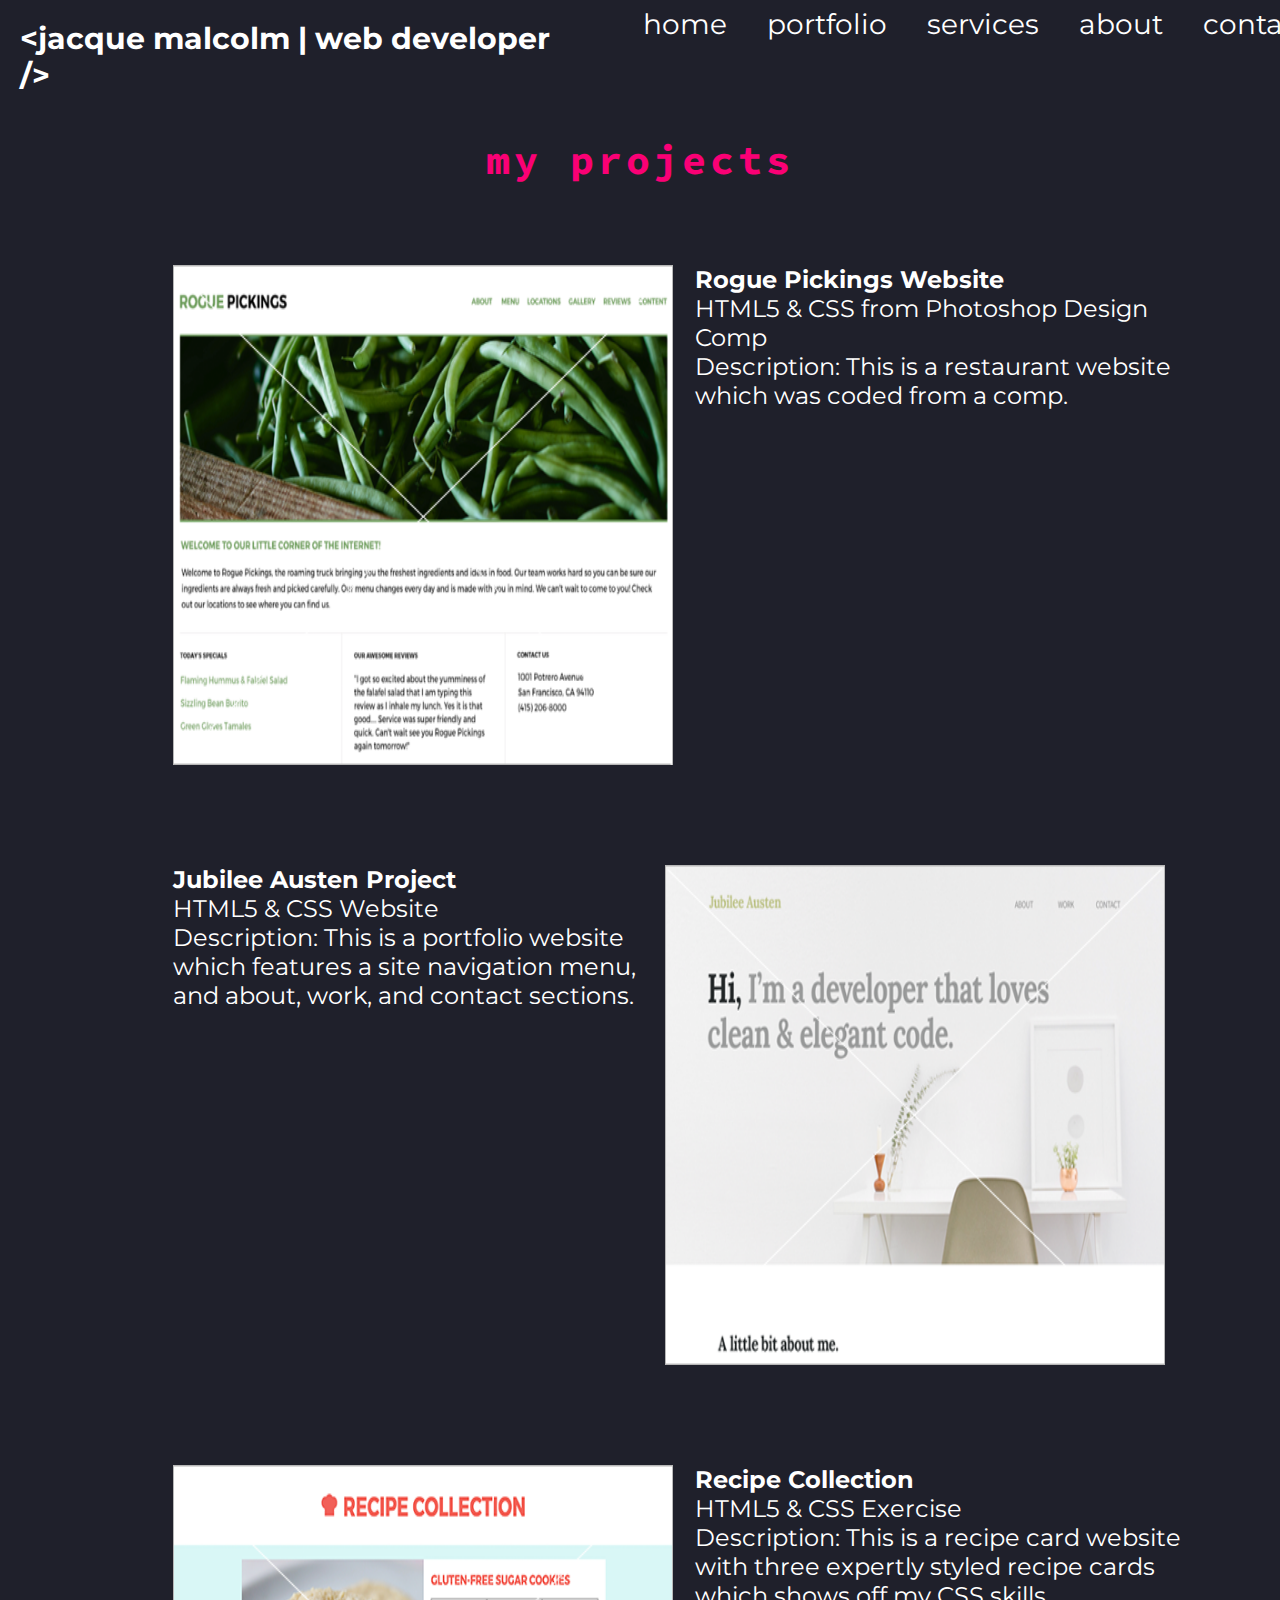
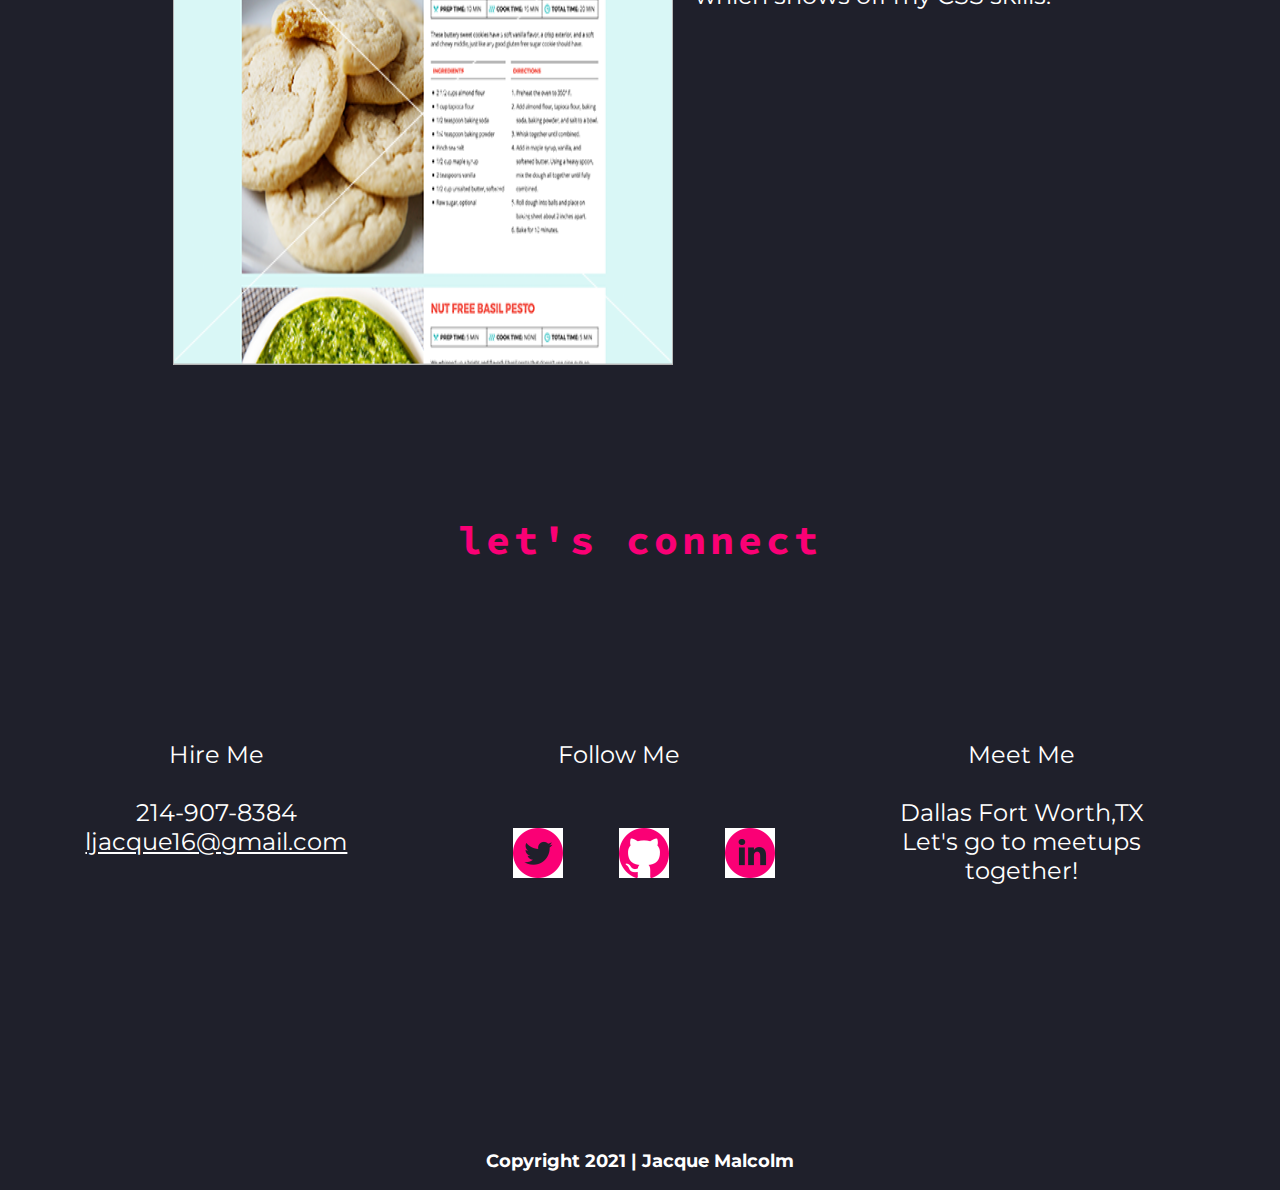
==== portfolio.html @ 50fd9f74 "Updated portfolio page" ====
<!DOCTYPE html>
<html lang="en">

<head>
    <meta charset="UTF-8">
    <title>Jacque's | Portfolio</title>
    <link rel="stylesheet" href="css/normalize.css">
    <link rel="stylesheet" href="css/main.css">
    <link href="https://fonts.googleapis.com/css2?family=Montserrat&family=Source+Code+Pro:wght@600&display=swap" rel="stylesheet">
</head>

<body>
    <header>
        <div class="wrapper">
        <div>
            <a href="../index.html"> 
            <h1>&#60;jacque malcolm | web developer &#47;&#62;</h1>
            </a>
        </div>
        <div>
            <nav>
                <ul>
                    <li><a href="index.html">home</a></li>
                    <li><a href="#portfolio">portfolio</a></li>
                    <li><a href="services.html#services">services</a></li>
                    <li><a href="index.html#about">about</a></li>
                    <li><a href="index.html#contact">contact</a></li>
                </ul>
            </nav>
        </div>
        </div>
    </header>
    <section id="projects">
        <div>
            <h3>my projects</h3>
        </div>
        <div class="portfolio">
        <div class="half-width">
            <img src="img/rogue-pickings.png" alt="Rogue Pickings" />
        </div>
        <div class="half-width">
            <p class="para1"><strong>Rogue Pickings Website</strong><br> HTML5 &amp; CSS from Photoshop Design Comp <br> Description: This is a restaurant website which was coded from a comp. </p>
        </div>
        <div class="half-width align">
            <p class="para2"><strong>Jubilee Austen Project</strong><br>HTML5 &amp; CSS Website <br> Description: This is a portfolio website which features a site navigation menu, and about, work, and contact sections. </p>
        </div>
        <div class="half-width">
            <img src="img/jubilee.png" alt="Jubilee Austen" />
        </div>
        <div class="half-width">
            <img src="img/recipe.png" alt="Recipes" />
        </div>
        <div class="half-width">
            <p class="para3"><strong>Recipe Collection</strong><br>HTML5 &amp; CSS Exercise <br> Description: This is a recipe card website with three expertly styled recipe cards which shows
                off my CSS skills.</p>
        </div>
        </div>
    </section>
    <footer id="contact">
        <div>
            <h3>let's connect</h3>
            <div class="third-width">
                    <p>Hire Me<br><br>
                    214-907-8384<br>
                    <a href="mailto:ljacque16@gmail.com"> ljacque16@gmail.com</a></p>
                </div>
                <div class="third-width">
                    <p>Follow Me<br><br></p>
                    <ul>
                        <li><a href="https://twitter.com/explore" target="_blank">
                        <img src="img/Twitter.png" alt="Twitter" /></a></li>
                        <li><a href="https://github.com/JacqueM-tech" target="_blank">
                        <img src="img/GitHub.png" alt="Github" /></a></li>
                        <li><a href="https://www.linkedin.com/in/ljacque1/" target="_blank">
                        <img src="img/Linkedin.png" alt="Linkedin" /></a></li>
                    </ul>
                </div>
                <div class="third-width">
                    <p>Meet Me<br><br>
                    Dallas Fort Worth,TX <br>
                    Let's go to meetups together!</p>
                </div>
            </div>
            <div>
                <h6>Copyright 2021 | Jacque Malcolm</h6>
            </div>
        </footer>
        
</body> 
</html>
---- css/main.css ----
/* ----STYLESHEET FOR Jacque's Portfolio ----*/

/* ---- BASE STYLES ---- */
body {
   background-color: #1f202b;
   color: #ffffff;
   font-family: 'Montserrat', sans-serif;
   font-size: 24px;
  }

* {
   box-sizing: border-box;
   margin: 0;
   padding: 0;
}
*  
 /* ---- GRID STYLES ---- */
.half-width {
   float: left;
   height: 300px;
   margin: 40px 60px 80px 40px;
   padding: 30px;
   width: 40%;
 }
.third-width {
   float: left;
   height: 400px;
   margin: 85px 20px 10px 50px;
   padding: 10px;
   text-align: center;
   width: 26%;
}

/*===== HEADER =====*/
header .wrapper {
   display: flex;
   flex-flow: row nowrap;
   justify-content: space-between;
   height: 75px;
   width: 100%;
  }
 header h1 {
   float: left;
   font-size: 30px;
   color: #ffffff;
   padding: 10px;
   margin: 10px;
   width: 570px;
  }
nav {
   float: right;
   padding: 5px;
   margin: 2px;
   width: 750px;
  }
 nav ul {  
   list-style: none;
   margin: 0;
   padding: 0;
   text-align: right;
  }
 nav ul li{
   display: inline;
   padding: 2px;
   }
 nav ul li a {
   color: #ffffff ;
   font-size: 28px;
   margin-right: 25px;
   padding-left: 5px;
   text-decoration: none;
  }
 
 /*===== MAIN =====*/
 .hero-image {
   height: 850px;
   background: url('../img/hero-image.png');
   background-size: cover;
   background-position: right;
   padding-right: 200px;
  }
 main h2 {
   clear: both;
   color: #ffffff;
   float: left;
   font-family: 'Source Code Pro', monospace;
   font-size: 70px;
   margin: 280px 10px 75px 20px;
   padding: 20px;
   text-align: left;
  }
 main h2 span {
   color: #fa0075;
  }
  h3 {
   color: #fa0075;
   clear: both;
   font-size: 40px;
   font-family: 'Source Code Pro', monospace;
   letter-spacing: 0.1em;
   height: 50px;
   margin: 30px auto;
   padding: 20px 0;
   text-align: center; 
   width: 100%;
 }
h4 {  
   clear: both;
   display: inline-block;
   font-weight: 700;
 }
h5 {
   font-weight: 500;
}

h6 {
   clear: both;
   font-size: 18px;
   height: 50px;
   padding: 10px;
   text-align: center;
   width: 100%;
   }
 
 /*===== PORTFOLIO PAGE=====*/
 #projects .half-width {
   height: 500px;
   margin: 0;
   padding: 0;
}
#projects img {
  border: 1px;
  border-color: #b7b7b7;
  float: left;
  height: 500px;
  width: 500px;
}
#projects p {
   height: 500px;
   width: 500px;
}
#projects .portfolio {
   display: flex;
   flex-flow: row wrap;
   justify-content: center;
   align-items: center;
 }
.portfolio {
   display: flex;
   justify-content: space-between;
   align-items: center;
   margin-left: 50px;
}
.half-width .para1, .para3 {
   margin-left: 30px;
}
#projects .portfolio .half-width {
   margin-bottom: 100px;
}
#projects h3 {
   margin-top: 40px;
   margin-bottom: 100px;
}
.para2 {
   text-align: left;
}
#projects .align {
  text-align: right;
}

/*===== SERVICES PAGE=====*/
#services .container {
   display: flex;
   flex-flow: row wrap;
   justify-content: center;
   align-items: center;
}
#services h3 {
   margin-top: 100px;
   font-size: 50px;
}
.services {
   display: flex;
   justify-content: center;
   margin-top: 150px;
   margin-bottom: 120px;
   width: 100%;
}
.services .items {
   display: flex;
   flex-flow: column wrap;
   justify-content: space-between;
   margin-left: 40px;
}
.services .items h4 {
   font-size: 30px;
   margin-bottom: 20px;
}
.services .items img {
   height: 300px;
   width: 250px;
}

/*===== ABOUT =====*/
#about .full-width {
   text-align: center;
   height: 100px;
   margin-left: 100px;
   padding-top: 10px;
}
#about {
   background-image: url('../img/about-me.png');
   background-size: cover;
   background-position: right;
   box-sizing: content-box;
   clear: both;
   height: 875px;
   
}
#about h3 {
   margin-top: 20px;
   margin-bottom: 100px;
}
#about p {
   color: #1f202b;
   font-size: 28px;
   float: left;
   height: 100px;
   text-align: left;
   margin: 0 10px 10px 300px;
   padding: 10px;
   width: 630px;
}
#about img {
   float: right;
   border: 10px outset silver;
   height: 225px;
   margin: 0 120px 0 0;
   padding: 10px;
   width: 225px;
}

/*===== FOOTER/CONTACT =====*/
#contact .full-width {
   clear: both;
   text-align: center;
   height: 200px;
   margin: 100px 0 0 300px;
   margin-top: 200px;
   padding: 10px;
}
#contact h3 {
   margin-bottom: 100px;
}
#contact ul {
   list-style: none;
}
#contact ul li {
   display: inline-block;
}
#contact ul img {
   padding: 30px 0 0 50px ;
}
#contact a {
   color: #ffffff;
}
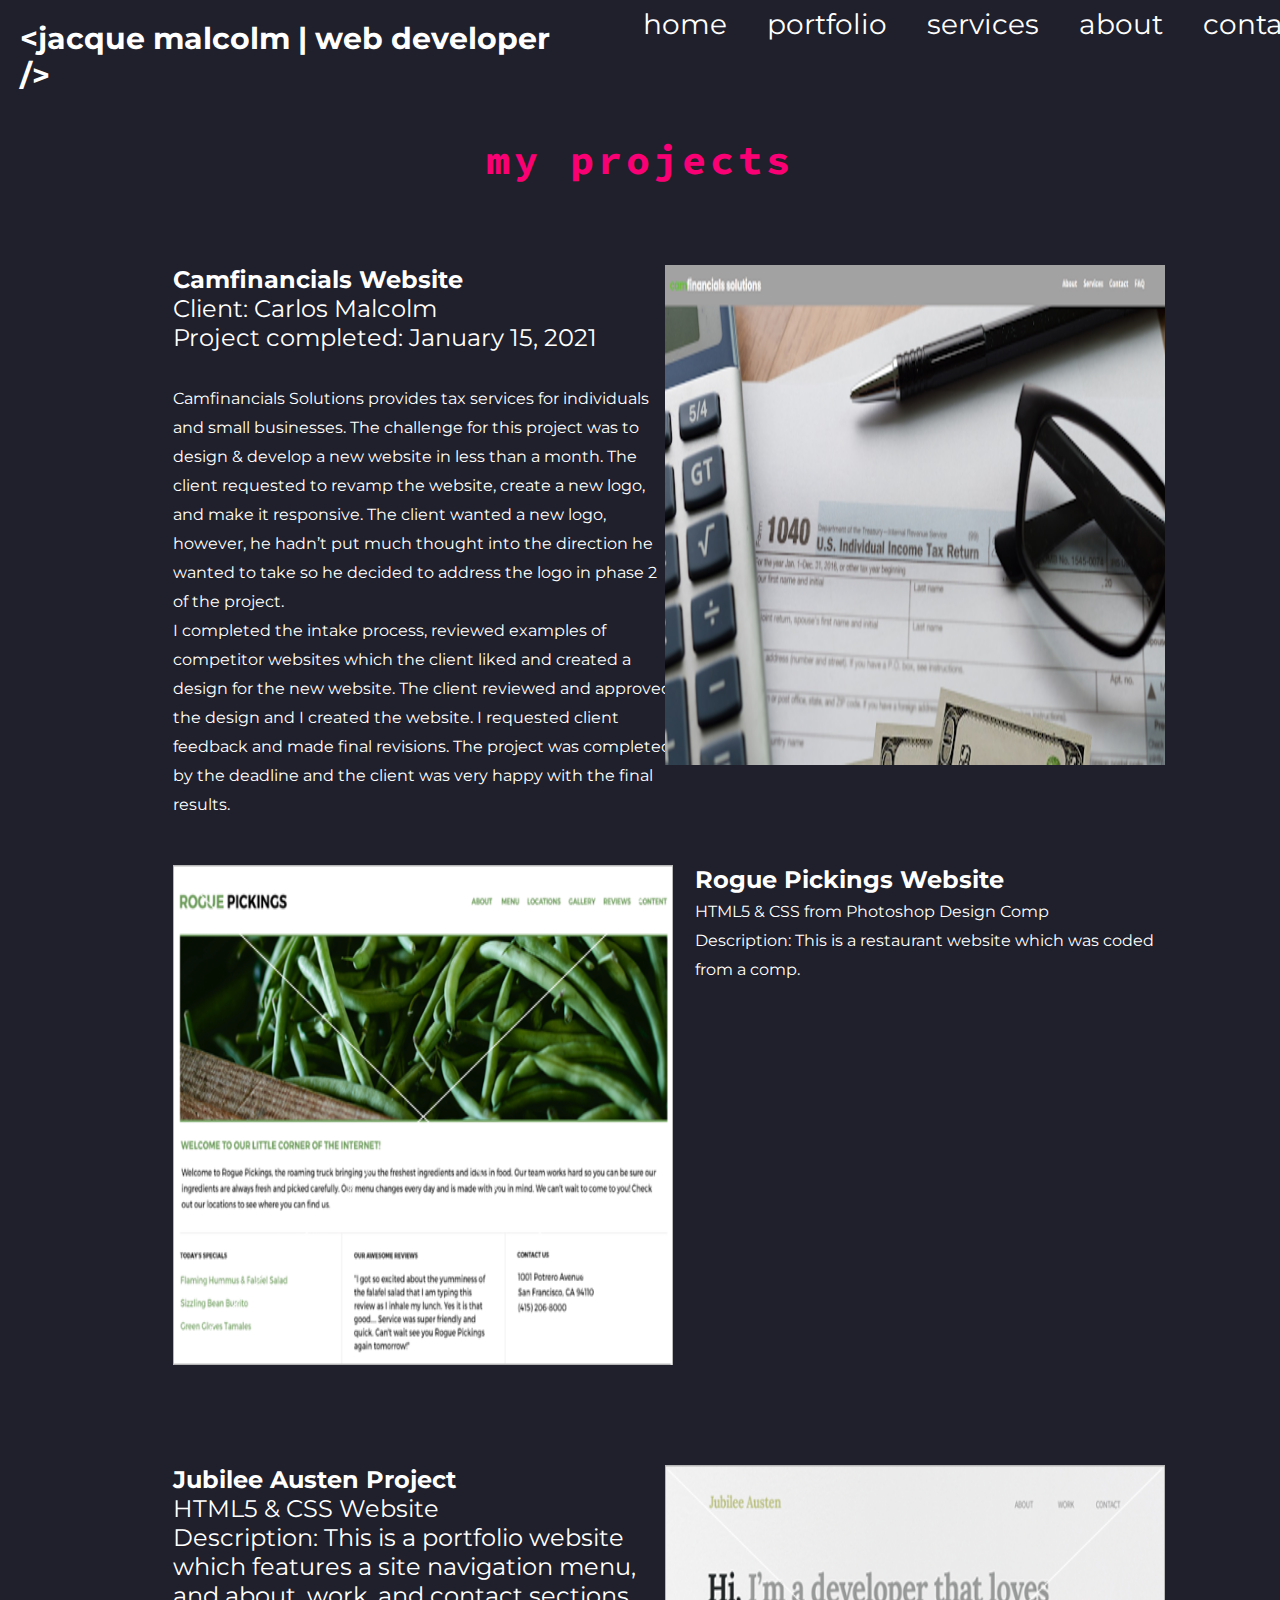
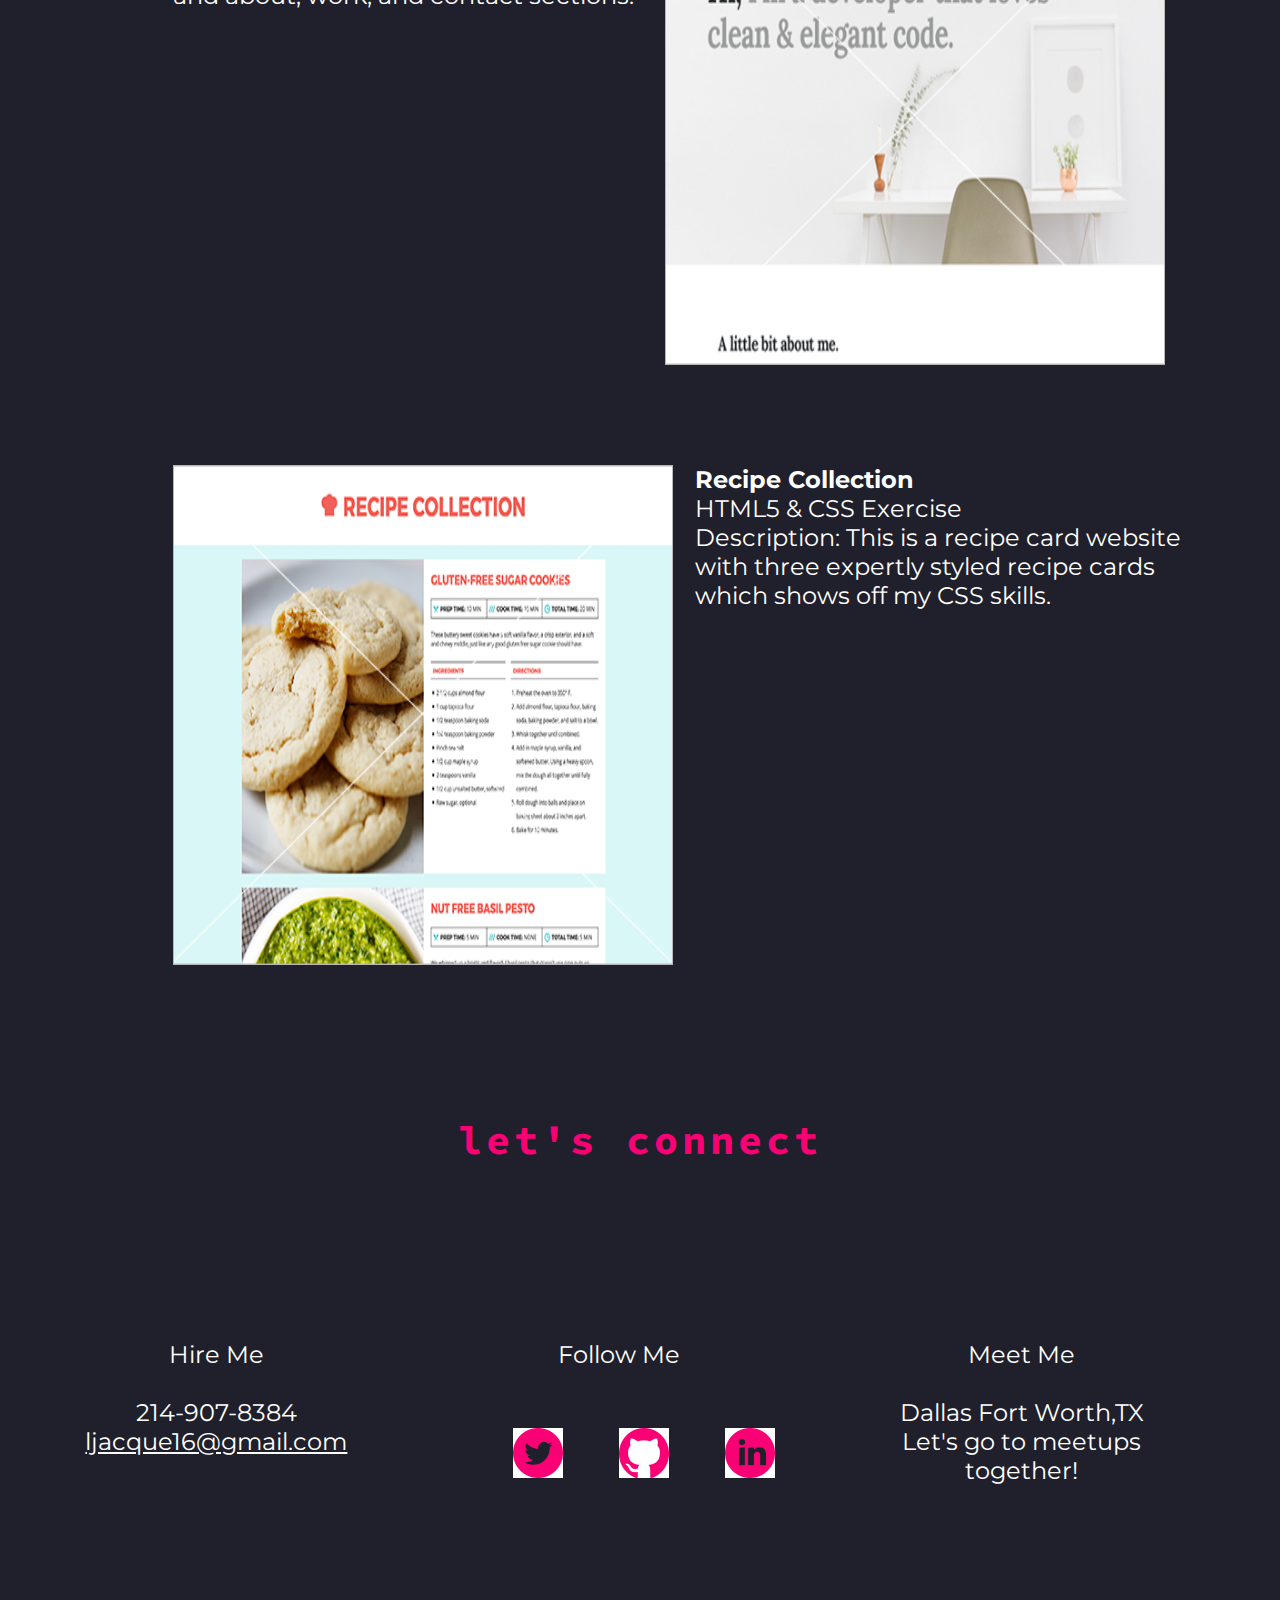
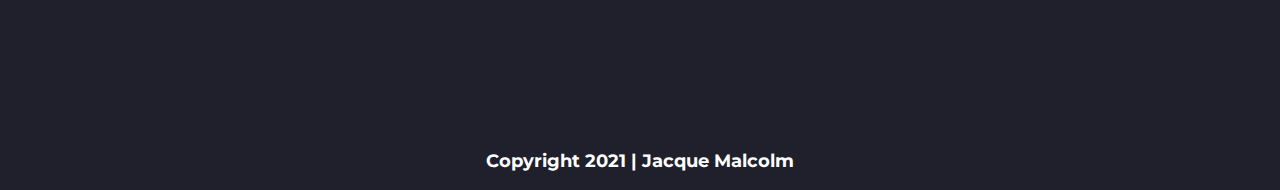
==== commit aa712a4f: "updated portfolio page" ====
--- a/portfolio.html
+++ b/portfolio.html
@@ -35,20 +35,31 @@
             <h3>my projects</h3>
         </div>
         <div class="portfolio">
-        <div class="half-width">
-            <img src="img/rogue-pickings.png" alt="Rogue Pickings" />
+        <div class="half-width align">
+            <p class="para4"><strong>Camfinancials Website</strong>
+           <br>Client: Carlos Malcolm
+           <br>Project completed: January 15, 2021
+            <br> <br> <span> Camfinancials Solutions provides tax services for individuals and small businesses. The challenge for this project was to design & develop a new website in less than a month. The client requested to revamp the website, create a new logo, and make it responsive. The client wanted a new logo, however, he hadn’t put much thought into the direction he wanted to take so he decided to address the logo in phase 2 of the project.
+           <br> I completed the intake process, reviewed examples of competitor websites which the client liked and created a design for the new website. The client reviewed and approved the design and I created the website. I requested client feedback and made final revisions. The project was completed by the deadline and the client was very happy with the  final results. </span>
+            </p>
         </div>
         <div class="half-width">
-            <p class="para1"><strong>Rogue Pickings Website</strong><br> HTML5 &amp; CSS from Photoshop Design Comp <br> Description: This is a restaurant website which was coded from a comp. </p>
+            <img src="img/camfinancials.png" alt="Camfinancials Website" />
+        </div>        
+        <div class="half-width">
+            <img src="img/rogue-pickings.png" alt="Rogue Pickings website" />
+        </div>
+        <div class="half-width">
+            <p class="para1"><strong>Rogue Pickings Website</strong><br> <span> HTML5 &amp; CSS from Photoshop Design Comp <br> Description: This is a restaurant website which was coded from a comp.</span> </p>
         </div>
         <div class="half-width align">
             <p class="para2"><strong>Jubilee Austen Project</strong><br>HTML5 &amp; CSS Website <br> Description: This is a portfolio website which features a site navigation menu, and about, work, and contact sections. </p>
         </div>
         <div class="half-width">
-            <img src="img/jubilee.png" alt="Jubilee Austen" />
+            <img src="img/jubilee.png" alt="Jubilee Austen website" />
         </div>
         <div class="half-width">
-            <img src="img/recipe.png" alt="Recipes" />
+            <img src="img/recipe.png" alt="Recipes website" />
         </div>
         <div class="half-width">
             <p class="para3"><strong>Recipe Collection</strong><br>HTML5 &amp; CSS Exercise <br> Description: This is a recipe card website with three expertly styled recipe cards which shows
--- a/css/main.css
+++ b/css/main.css
@@ -154,6 +154,9 @@
 .half-width .para1, .para3 {
    margin-left: 30px;
 }
+.para1 span {
+   font-size: 16px;
+}
 #projects .portfolio .half-width {
    margin-bottom: 100px;
 }
@@ -166,6 +169,12 @@
 }
 #projects .align {
   text-align: right;
+}
+.para4 {
+   text-align: left;
+}
+.para4 span {
+   font-size: 16px;
 }
 
 /*===== SERVICES PAGE=====*/
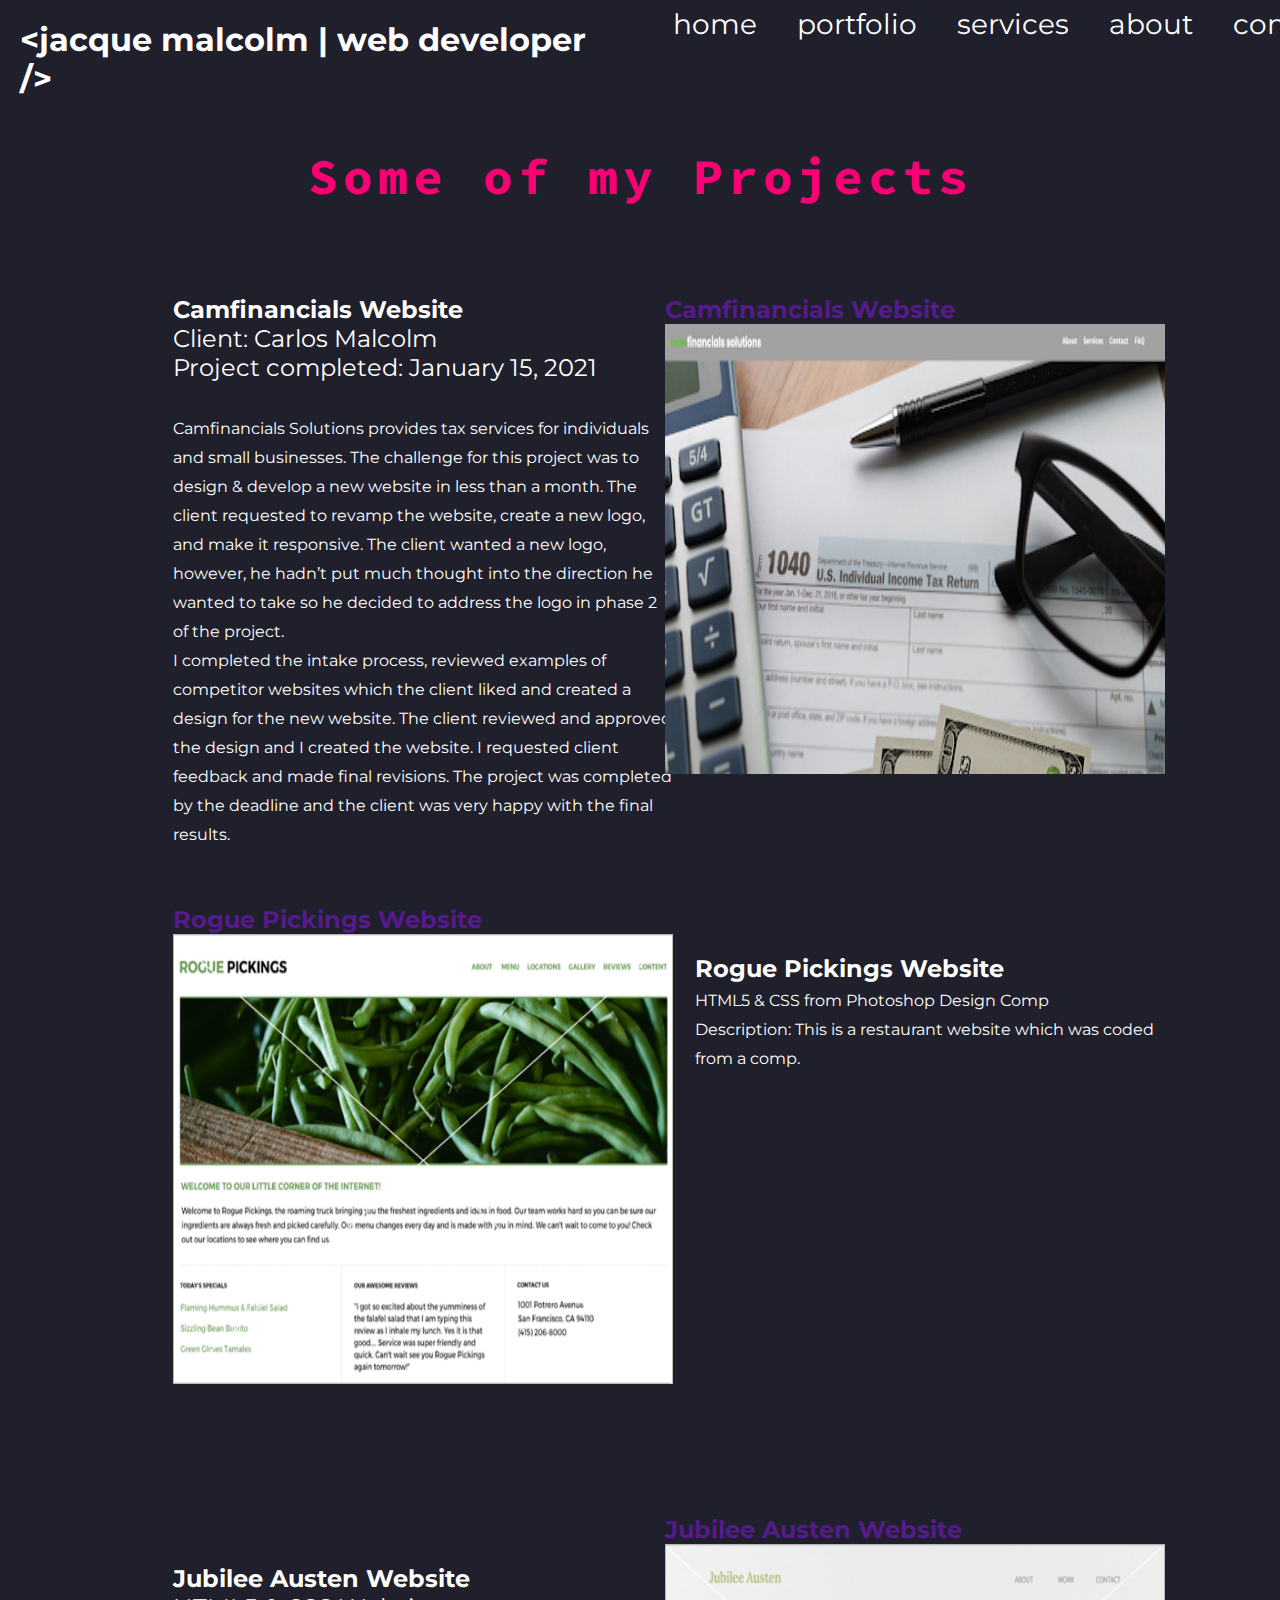
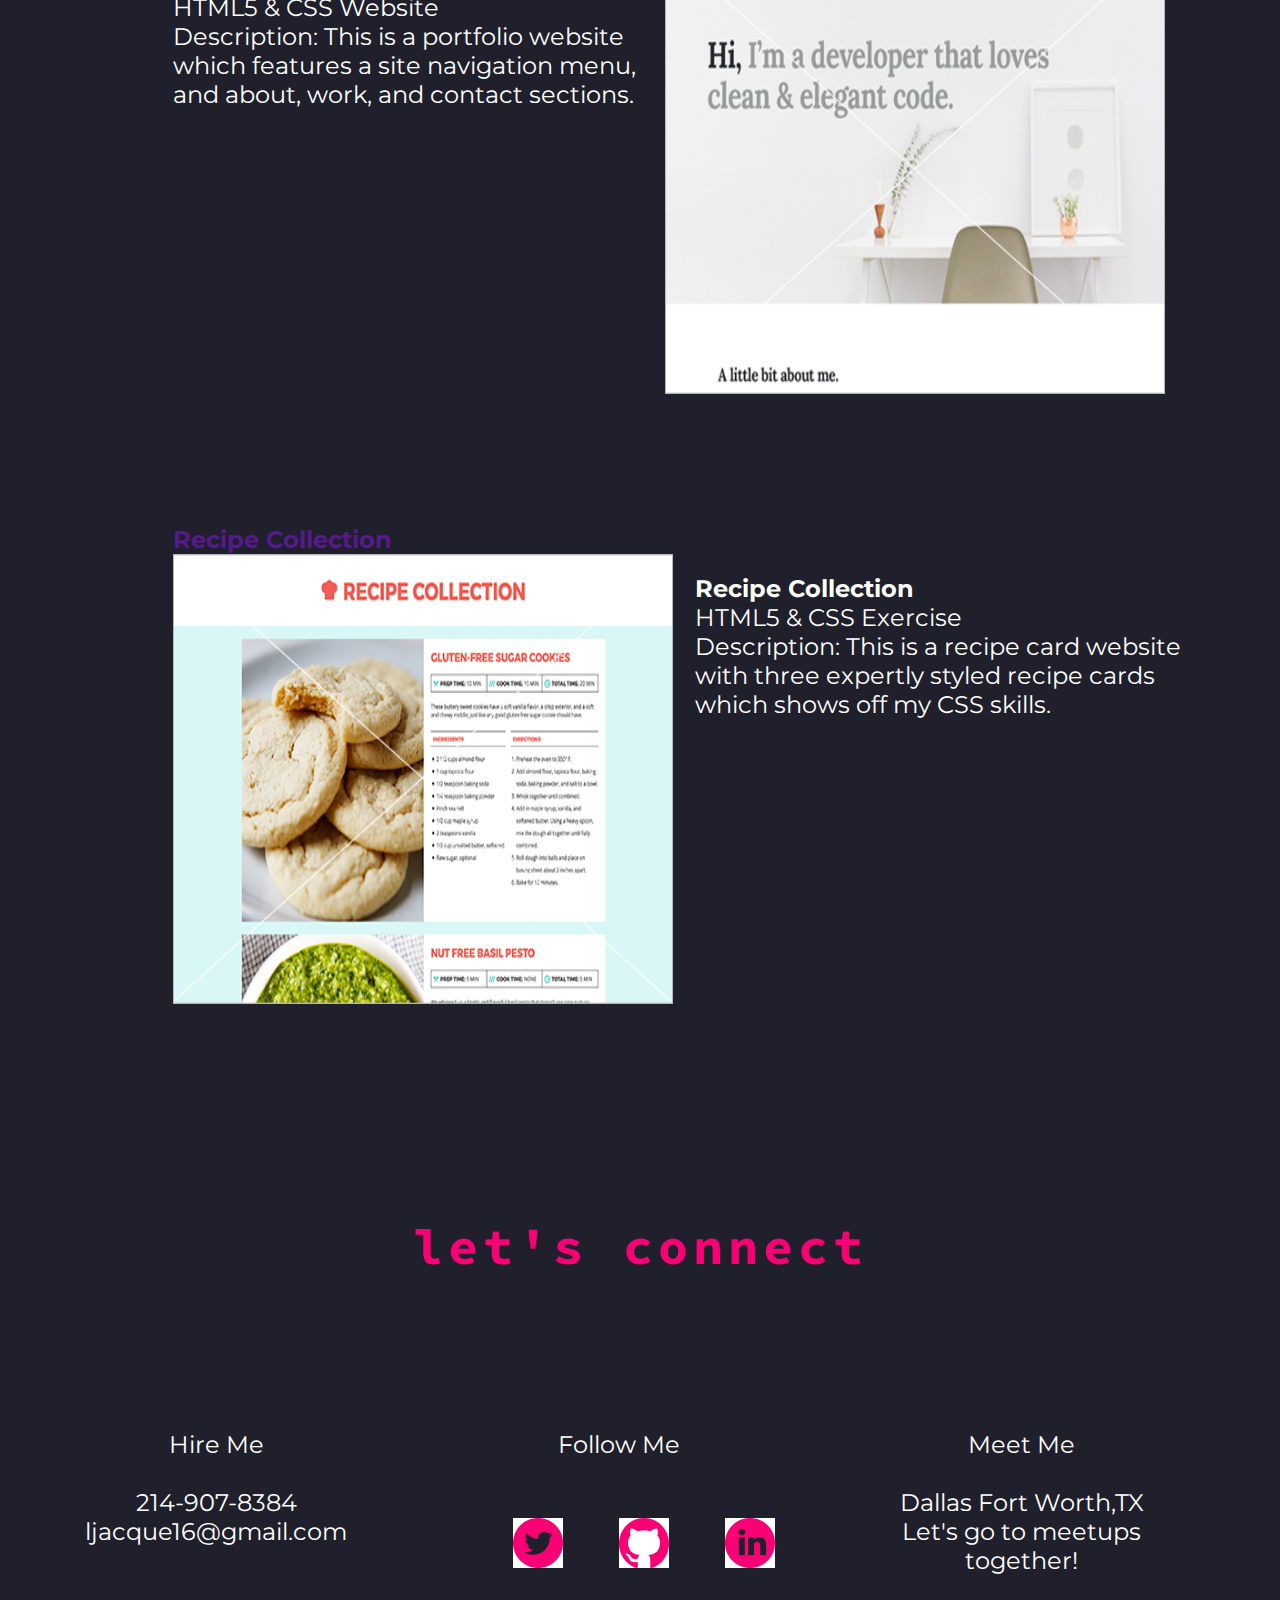
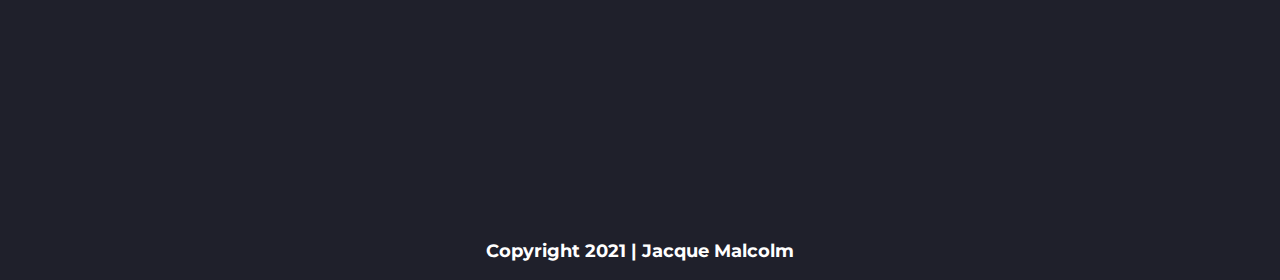
==== commit e9700b09: "Added mobile first style" ====
--- a/portfolio.html
+++ b/portfolio.html
@@ -32,34 +32,46 @@
     </header>
     <section id="projects">
         <div>
-            <h3>my projects</h3>
+            <h3>Some of my Projects</h3>
         </div>
-        <div class="portfolio">
+        <div class="portfolio grid">
         <div class="half-width align">
             <p class="para4"><strong>Camfinancials Website</strong>
-           <br>Client: Carlos Malcolm
+          <br> Client: Carlos Malcolm
            <br>Project completed: January 15, 2021
             <br> <br> <span> Camfinancials Solutions provides tax services for individuals and small businesses. The challenge for this project was to design & develop a new website in less than a month. The client requested to revamp the website, create a new logo, and make it responsive. The client wanted a new logo, however, he hadn’t put much thought into the direction he wanted to take so he decided to address the logo in phase 2 of the project.
            <br> I completed the intake process, reviewed examples of competitor websites which the client liked and created a design for the new website. The client reviewed and approved the design and I created the website. I requested client feedback and made final revisions. The project was completed by the deadline and the client was very happy with the  final results. </span>
             </p>
         </div>
         <div class="half-width">
-            <img src="img/camfinancials.png" alt="Camfinancials Website" />
+            <a href="">
+                <h4>Camfinancials Website</h4>
+                <img src="img/camfinancials.png" alt="Camfinancials Website" />
+            </a>
         </div>        
         <div class="half-width">
-            <img src="img/rogue-pickings.png" alt="Rogue Pickings website" />
+            <a href="">
+                <h4>Rogue Pickings Website</h4>
+                <img src="img/rogue-pickings.png" alt="Rogue Pickings website" />
+            </a>    
         </div>
         <div class="half-width">
             <p class="para1"><strong>Rogue Pickings Website</strong><br> <span> HTML5 &amp; CSS from Photoshop Design Comp <br> Description: This is a restaurant website which was coded from a comp.</span> </p>
         </div>
         <div class="half-width align">
-            <p class="para2"><strong>Jubilee Austen Project</strong><br>HTML5 &amp; CSS Website <br> Description: This is a portfolio website which features a site navigation menu, and about, work, and contact sections. </p>
+            <p class="para2"><strong>Jubilee Austen Website</strong><br>HTML5 &amp; CSS Website <br> Description: This is a portfolio website which features a site navigation menu, and about, work, and contact sections. </p>
         </div>
         <div class="half-width">
-            <img src="img/jubilee.png" alt="Jubilee Austen website" />
+            <a href="">
+                <h4>Jubilee Austen Website</h4>
+                <img src="img/jubilee.png" alt="Jubilee Austen website" />
+            </a>
         </div>
         <div class="half-width">
-            <img src="img/recipe.png" alt="Recipes website" />
+            <a href="">
+                <h4>Recipe Collection</h4>
+                <img src="img/recipe.png" alt="Recipes website" />
+            </a>
         </div>
         <div class="half-width">
             <p class="para3"><strong>Recipe Collection</strong><br>HTML5 &amp; CSS Exercise <br> Description: This is a recipe card website with three expertly styled recipe cards which shows
--- a/css/main.css
+++ b/css/main.css
@@ -1,19 +1,36 @@
 /* ----STYLESHEET FOR Jacque's Portfolio ----*/
 
 /* ---- BASE STYLES ---- */
-body {
-   background-color: #1f202b;
-   color: #ffffff;
-   font-family: 'Montserrat', sans-serif;
-   font-size: 24px;
-  }
-
+/* VARIABLES */
+:root {
+   --black: #1f202b;
+   --white: #ffffff;
+   --pink: #fa0075;
+}
+/* RESET */
 * {
    box-sizing: border-box;
    margin: 0;
    padding: 0;
-}
-*  
+   text-decoration: none;
+}
+li {
+   list-style-type: none;
+}
+body {
+   background-color: var(--black);
+   color: var(--white);
+   font-family: 'Montserrat', sans-serif;
+   font-size: 1.5rem;
+  }
+  input, textarea {
+   padding: 10px 16px;
+   border-radius: 20px;
+   border: 2px solid var(--pink);
+ }
+
+
+ 
  /* ---- GRID STYLES ---- */
 .half-width {
    float: left;
@@ -30,7 +47,7 @@
    text-align: center;
    width: 26%;
 }
-
+/*===== MOBILE STYLES =====*/
 /*===== HEADER =====*/
 header .wrapper {
    display: flex;
@@ -41,11 +58,11 @@
   }
  header h1 {
    float: left;
-   font-size: 30px;
+   font-size: 32px;
    color: #ffffff;
    padding: 10px;
    margin: 10px;
-   width: 570px;
+   width: 600px;
   }
 nav {
    float: right;
@@ -84,7 +101,7 @@
    color: #ffffff;
    float: left;
    font-family: 'Source Code Pro', monospace;
-   font-size: 70px;
+   font-size: 100px;
    margin: 280px 10px 75px 20px;
    padding: 20px;
    text-align: left;
@@ -95,7 +112,7 @@
   h3 {
    color: #fa0075;
    clear: both;
-   font-size: 40px;
+   font-size: 50px;
    font-family: 'Source Code Pro', monospace;
    letter-spacing: 0.1em;
    height: 50px;
@@ -124,7 +141,7 @@
  
  /*===== PORTFOLIO PAGE=====*/
  #projects .half-width {
-   height: 500px;
+   height: 570px;
    margin: 0;
    padding: 0;
 }
@@ -132,12 +149,13 @@
   border: 1px;
   border-color: #b7b7b7;
   float: left;
-  height: 500px;
+  height: 450px;
   width: 500px;
 }
 #projects p {
-   height: 500px;
+   height: 450px;
    width: 500px;
+
 }
 #projects .portfolio {
    display: flex;
@@ -158,11 +176,11 @@
    font-size: 16px;
 }
 #projects .portfolio .half-width {
-   margin-bottom: 100px;
+   margin-bottom: 40px;
 }
 #projects h3 {
-   margin-top: 40px;
-   margin-bottom: 100px;
+   margin-top: 50px;
+   margin-bottom: 120px;
 }
 .para2 {
    text-align: left;
@@ -175,6 +193,10 @@
 }
 .para4 span {
    font-size: 16px;
+   
+}
+.para1, .para2, .para3 {
+   margin-top: 10%;
 }
 
 /*===== SERVICES PAGE=====*/
@@ -227,8 +249,8 @@
    
 }
 #about h3 {
-   margin-top: 20px;
-   margin-bottom: 100px;
+   padding-top: 50px;
+   margin-bottom: 140px;
 }
 #about p {
    color: #1f202b;
@@ -259,6 +281,7 @@
    padding: 10px;
 }
 #contact h3 {
+   padding-top: 50px;
    margin-bottom: 100px;
 }
 #contact ul {
@@ -273,6 +296,20 @@
 #contact a {
    color: #ffffff;
 }
-
-
-
+/*===== SMALL TABLET STYLES =====*/
+@media screen and (min-width: 620px){
+   
+}
+
+
+/*===== LARGE TABLETS & LAPTOP STYLES =====*/
+@media screen and (min-width: 960px){
+   
+}
+
+
+/*===== DESKTOP STYLES =====*/
+@media screen and (min-width: 1200px){
+   
+}
+
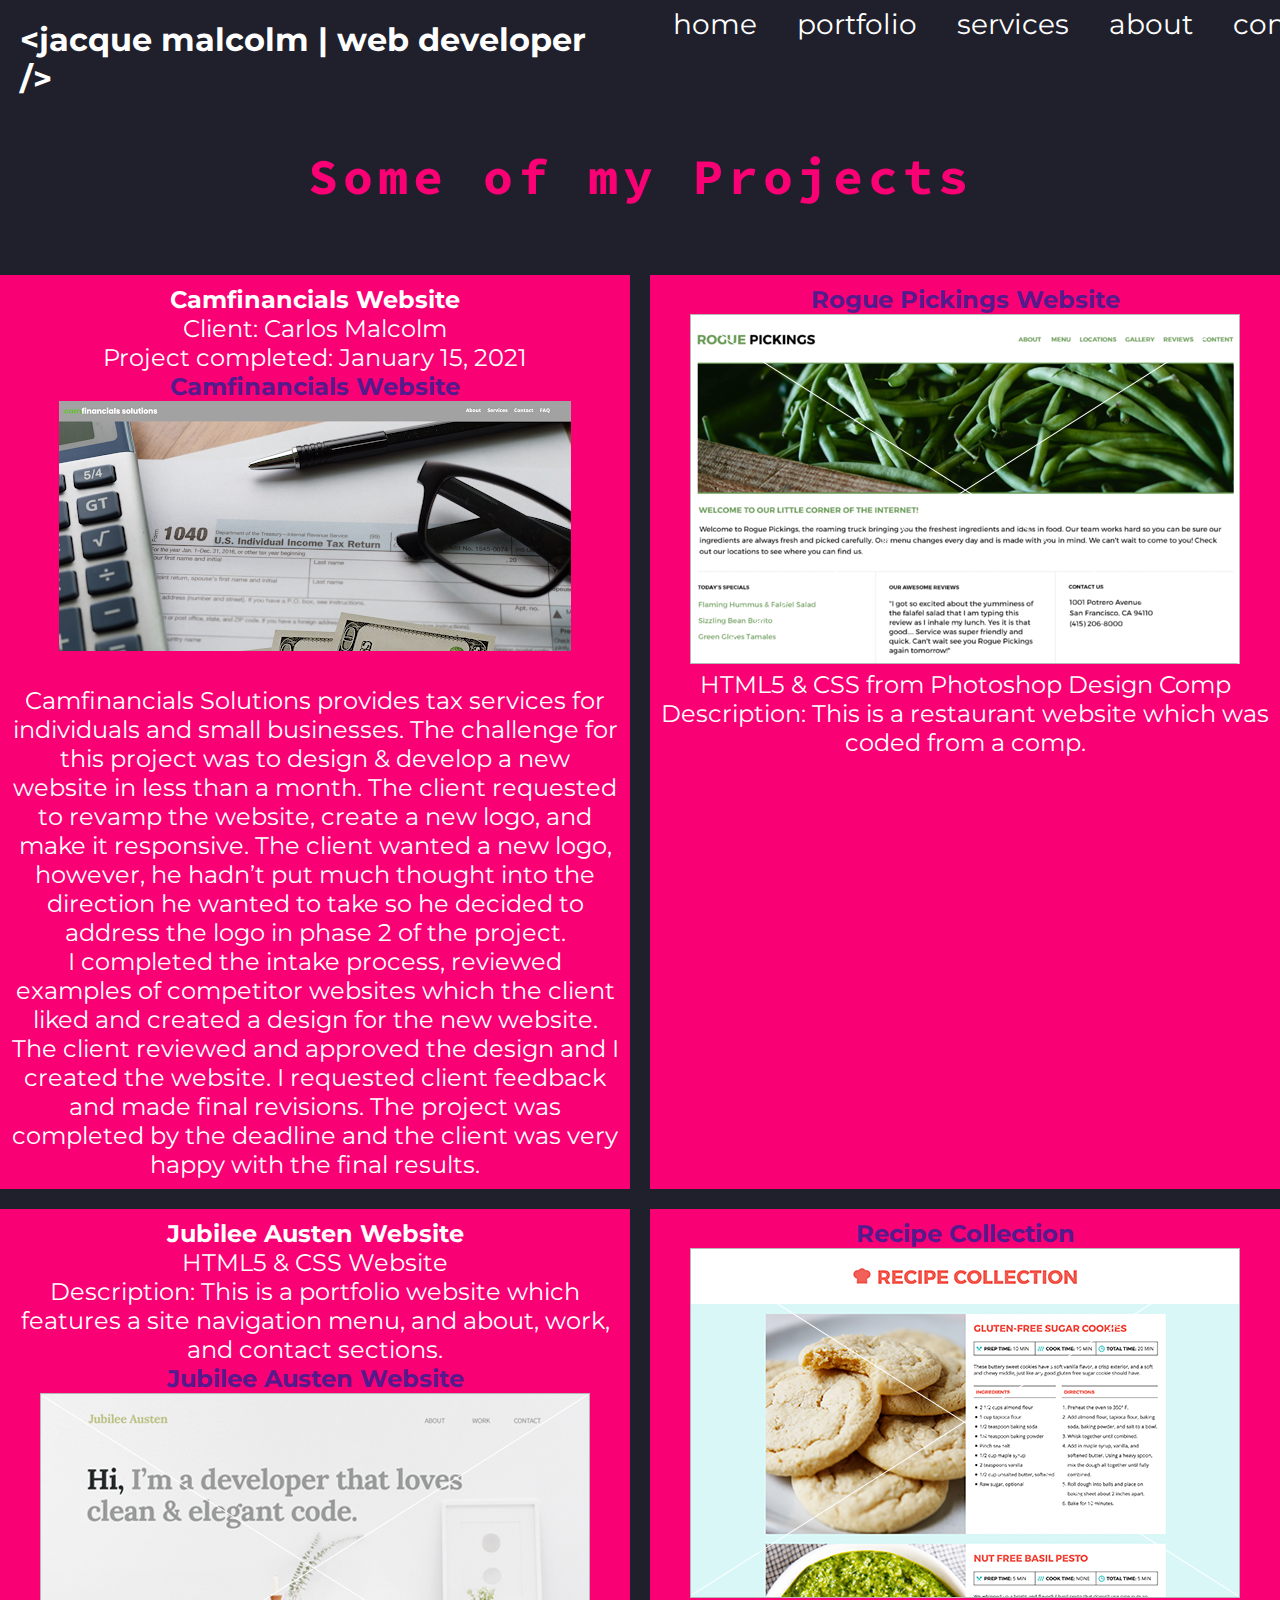
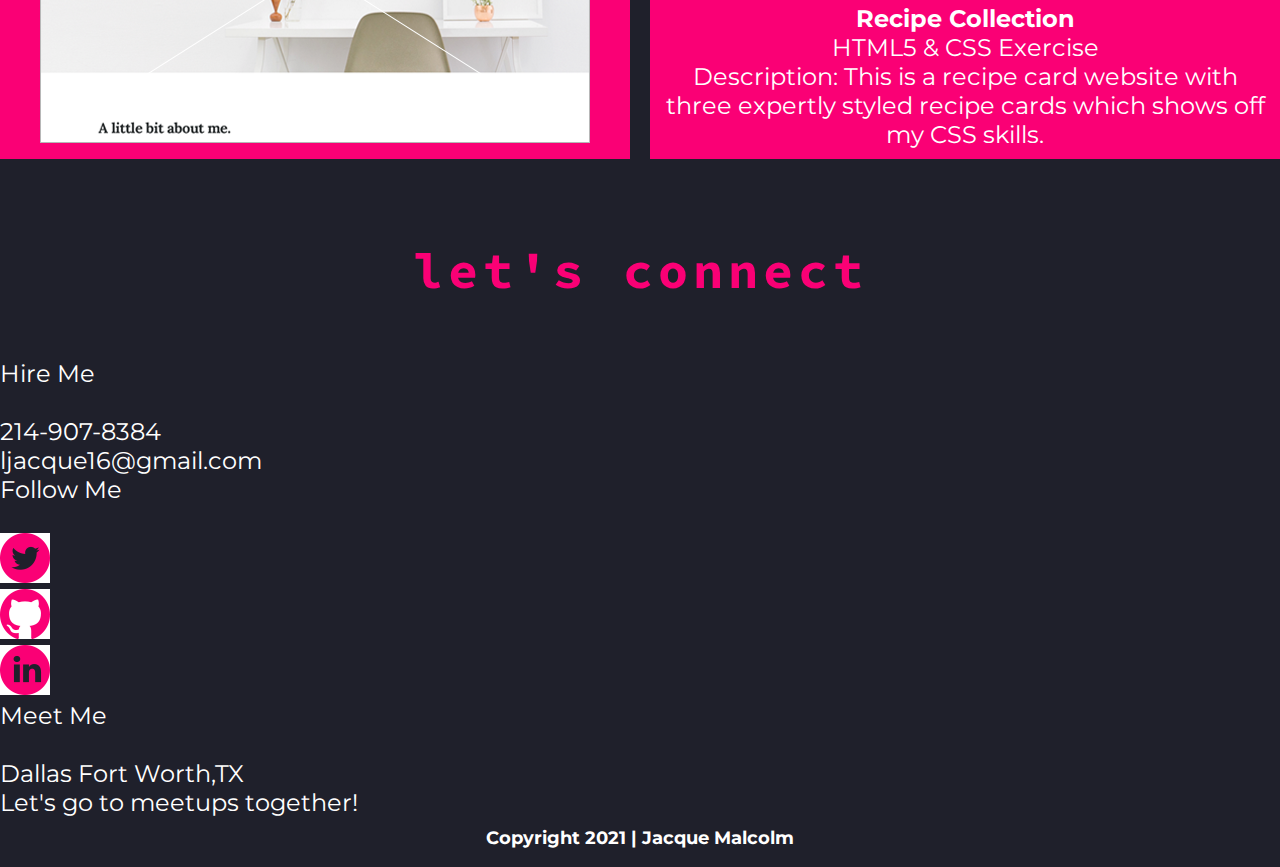
==== commit 3490e094: "updated grid layout" ====
--- a/portfolio.html
+++ b/portfolio.html
@@ -8,7 +8,6 @@
     <link rel="stylesheet" href="css/main.css">
     <link href="https://fonts.googleapis.com/css2?family=Montserrat&family=Source+Code+Pro:wght@600&display=swap" rel="stylesheet">
 </head>
-
 <body>
     <header>
         <div class="wrapper">
@@ -30,50 +29,42 @@
         </div>
         </div>
     </header>
-    <section id="projects">
+    <section id="portfolio">
         <div>
             <h3>Some of my Projects</h3>
         </div>
-        <div class="portfolio grid">
-        <div class="half-width align">
+        <div class="work grid">
+        <div class="projects">
             <p class="para4"><strong>Camfinancials Website</strong>
-          <br> Client: Carlos Malcolm
-           <br>Project completed: January 15, 2021
-            <br> <br> <span> Camfinancials Solutions provides tax services for individuals and small businesses. The challenge for this project was to design & develop a new website in less than a month. The client requested to revamp the website, create a new logo, and make it responsive. The client wanted a new logo, however, he hadn’t put much thought into the direction he wanted to take so he decided to address the logo in phase 2 of the project.
+            <br> Client: Carlos Malcolm
+           <br>Project completed: January 15, 2021 </p>
+           <a href="">
+               <h4>Camfinancials Website</h4>
+            <img src="img/camfinancials.png" alt="Camfinancials Website" />
+            </a>
+            <p> <br> <span> Camfinancials Solutions provides tax services for individuals and small businesses. The challenge for this project was to design & develop a new website in less than a month. The client requested to revamp the website, create a new logo, and make it responsive. The client wanted a new logo, however, he hadn’t put much thought into the direction he wanted to take so he decided to address the logo in phase 2 of the project.
            <br> I completed the intake process, reviewed examples of competitor websites which the client liked and created a design for the new website. The client reviewed and approved the design and I created the website. I requested client feedback and made final revisions. The project was completed by the deadline and the client was very happy with the  final results. </span>
             </p>
-        </div>
-        <div class="half-width">
-            <a href="">
-                <h4>Camfinancials Website</h4>
-                <img src="img/camfinancials.png" alt="Camfinancials Website" />
-            </a>
         </div>        
-        <div class="half-width">
+        <div class="projects">
             <a href="">
                 <h4>Rogue Pickings Website</h4>
                 <img src="img/rogue-pickings.png" alt="Rogue Pickings website" />
             </a>    
+            <p><span> HTML5 &amp; CSS from Photoshop Design Comp <br> Description: This is a restaurant website which was coded from a comp.</span> </p>
         </div>
-        <div class="half-width">
-            <p class="para1"><strong>Rogue Pickings Website</strong><br> <span> HTML5 &amp; CSS from Photoshop Design Comp <br> Description: This is a restaurant website which was coded from a comp.</span> </p>
-        </div>
-        <div class="half-width align">
+        <div class="projects">
             <p class="para2"><strong>Jubilee Austen Website</strong><br>HTML5 &amp; CSS Website <br> Description: This is a portfolio website which features a site navigation menu, and about, work, and contact sections. </p>
-        </div>
-        <div class="half-width">
             <a href="">
                 <h4>Jubilee Austen Website</h4>
                 <img src="img/jubilee.png" alt="Jubilee Austen website" />
             </a>
         </div>
-        <div class="half-width">
+        <div class="projects">
             <a href="">
                 <h4>Recipe Collection</h4>
                 <img src="img/recipe.png" alt="Recipes website" />
             </a>
-        </div>
-        <div class="half-width">
             <p class="para3"><strong>Recipe Collection</strong><br>HTML5 &amp; CSS Exercise <br> Description: This is a recipe card website with three expertly styled recipe cards which shows
                 off my CSS skills.</p>
         </div>
--- a/css/main.css
+++ b/css/main.css
@@ -29,24 +29,6 @@
    border: 2px solid var(--pink);
  }
 
-
- 
- /* ---- GRID STYLES ---- */
-.half-width {
-   float: left;
-   height: 300px;
-   margin: 40px 60px 80px 40px;
-   padding: 30px;
-   width: 40%;
- }
-.third-width {
-   float: left;
-   height: 400px;
-   margin: 85px 20px 10px 50px;
-   padding: 10px;
-   text-align: center;
-   width: 26%;
-}
 /*===== MOBILE STYLES =====*/
 /*===== HEADER =====*/
 header .wrapper {
@@ -140,12 +122,21 @@
    }
  
  /*===== PORTFOLIO PAGE=====*/
- #projects .half-width {
-   height: 570px;
-   margin: 0;
-   padding: 0;
-}
-#projects img {
+ #portfolio h3 {
+   margin: 50px 0 100px;
+}
+ .work {
+   display: grid;
+   grid-template-columns: 1fr 1fr;
+   gap: 20px;
+} 
+.work .projects {
+   text-align: center;
+   background: var(--pink);
+   padding: 10px;
+}
+
+/*#projects img {
   border: 1px;
   border-color: #b7b7b7;
   float: left;
@@ -178,10 +169,7 @@
 #projects .portfolio .half-width {
    margin-bottom: 40px;
 }
-#projects h3 {
-   margin-top: 50px;
-   margin-bottom: 120px;
-}
+
 .para2 {
    text-align: left;
 }
@@ -197,7 +185,7 @@
 }
 .para1, .para2, .para3 {
    margin-top: 10%;
-}
+}*/
 
 /*===== SERVICES PAGE=====*/
 #services .container {
@@ -207,29 +195,27 @@
    align-items: center;
 }
 #services h3 {
-   margin-top: 100px;
+   margin: 100px 0;
    font-size: 50px;
 }
 .services {
-   display: flex;
-   justify-content: center;
-   margin-top: 150px;
-   margin-bottom: 120px;
-   width: 100%;
+   display: grid;
+   grid-template-columns: 1fr 1fr;
+   gap: 30px;
 }
 .services .items {
-   display: flex;
-   flex-flow: column wrap;
-   justify-content: space-between;
-   margin-left: 40px;
-}
+   text-align: center;
+   background: var(--pink);
+   padding: 10px;
+}
+
 .services .items h4 {
    font-size: 30px;
    margin-bottom: 20px;
 }
 .services .items img {
-   height: 300px;
-   width: 250px;
+   max-width: 300px;
+   height: 335px;
 }
 
 /*===== ABOUT =====*/
@@ -272,27 +258,25 @@
 }
 
 /*===== FOOTER/CONTACT =====*/
-#contact .full-width {
-   clear: both;
-   text-align: center;
-   height: 200px;
-   margin: 100px 0 0 300px;
-   margin-top: 200px;
-   padding: 10px;
-}
+
 #contact h3 {
    padding-top: 50px;
    margin-bottom: 100px;
 }
-#contact ul {
-   list-style: none;
-}
-#contact ul li {
-   display: inline-block;
-}
-#contact ul img {
+.connect {
+   display: grid;
+   grid-template-columns: 1fr 1fr 1fr;
+   gap: 40px;
+
+}
+.connect .connecting {
+   text-align: center;
+   background: var(--pink);
+   padding: 10px;
+}
+/*#contact ul img {
    padding: 30px 0 0 50px ;
-}
+}*/
 #contact a {
    color: #ffffff;
 }
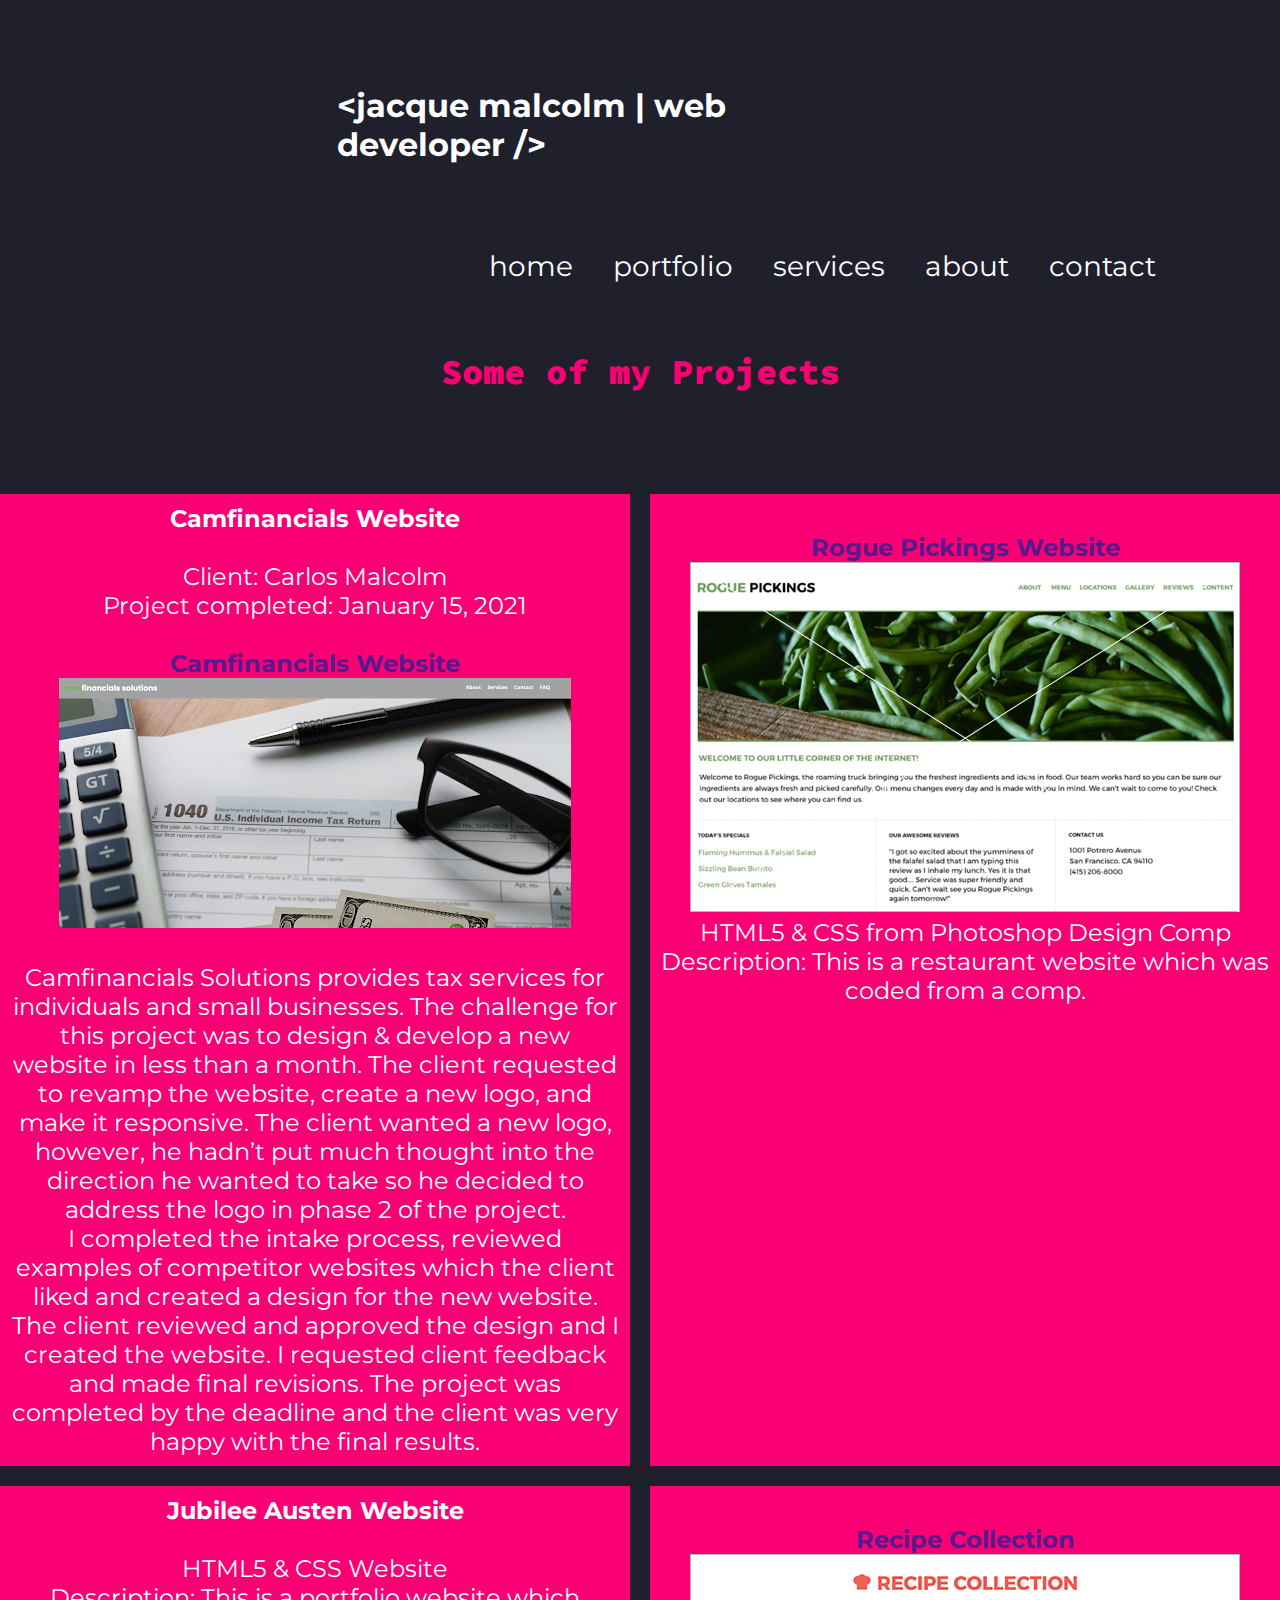
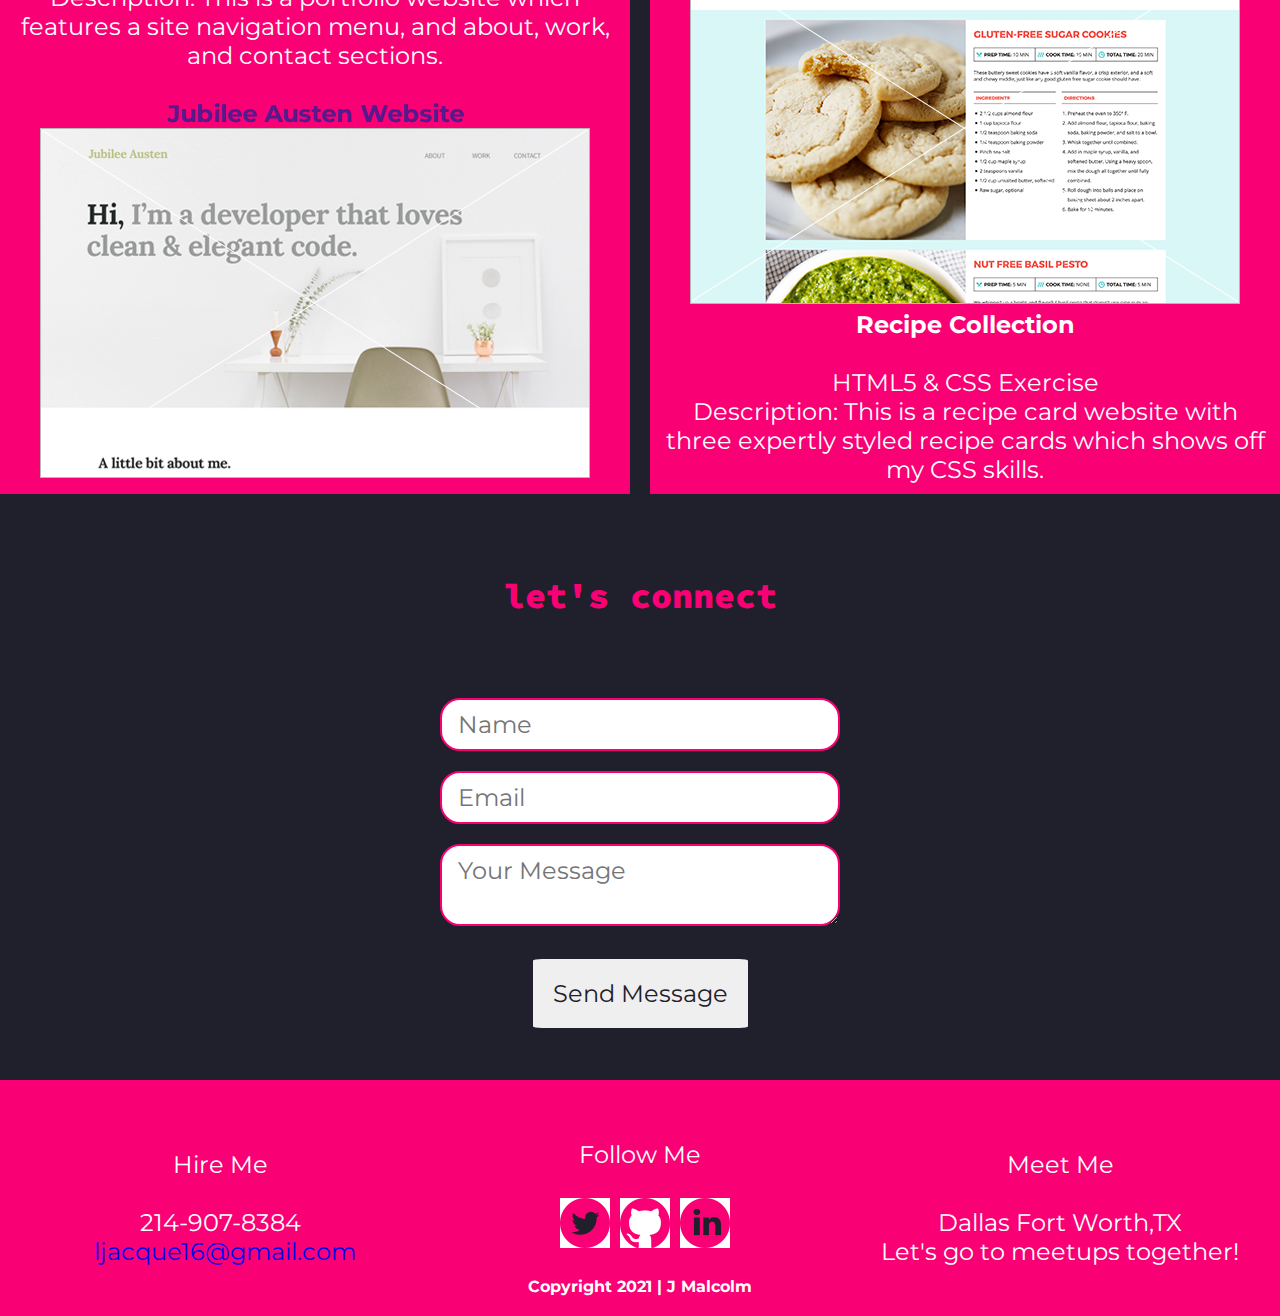
==== commit 5457e71b: "updated" ====
--- a/portfolio.html
+++ b/portfolio.html
@@ -70,35 +70,45 @@
         </div>
         </div>
     </section>
-    <footer id="contact">
-        <div>
+    <section id="contact">
+        <div class="contact-info">
             <h3>let's connect</h3>
-            <div class="third-width">
-                    <p>Hire Me<br><br>
-                    214-907-8384<br>
-                    <a href="mailto:ljacque16@gmail.com"> ljacque16@gmail.com</a></p>
-                </div>
-                <div class="third-width">
-                    <p>Follow Me<br><br></p>
-                    <ul>
-                        <li><a href="https://twitter.com/explore" target="_blank">
-                        <img src="img/Twitter.png" alt="Twitter" /></a></li>
-                        <li><a href="https://github.com/JacqueM-tech" target="_blank">
-                        <img src="img/GitHub.png" alt="Github" /></a></li>
-                        <li><a href="https://www.linkedin.com/in/ljacque1/" target="_blank">
-                        <img src="img/Linkedin.png" alt="Linkedin" /></a></li>
-                    </ul>
-                </div>
-                <div class="third-width">
-                    <p>Meet Me<br><br>
-                    Dallas Fort Worth,TX <br>
-                    Let's go to meetups together!</p>
-                </div>
+            <form action="">
+                <input type="text" placeholder="Name">
+                <input type="email" placeholder="Email">
+                <textarea placeholder="Your Message"></textarea>
+                <button class="button">Send Message</button>
+            </form>
+        </div>
+    </section>
+    <footer>
+        <div class="connect grid">
+            <div class="connecting">
+                <p>Hire Me<br><br>
+                214-907-8384<br>
+                <a href="mailto:ljacque16@gmail.com"> ljacque16@gmail.com</a></p>
             </div>
-            <div>
-                <h6>Copyright 2021 | Jacque Malcolm</h6>
+            <div class="icons">
+            <p>Follow Me<br><br></p>
+            <ul>
+                <li><a href="https://twitter.com/explore" target="_blank">
+                <img src="img/Twitter.png" alt="Twitter" /></a></li>
+                <li><a href="https://github.com/JacqueM-tech" target="_blank">
+                <img src="img/GitHub.png" alt="Github" /></a></li>
+                <li><a href="https://www.linkedin.com/in/ljacque1/" target="_blank">
+                <img src="img/Linkedin.png" alt="Linkedin" /></a></li>
+            </ul>
             </div>
-        </footer>
+            <div class="connecting">
+                <p>Meet Me<br><br>
+                Dallas Fort Worth,TX <br>
+                Let's go to meetups together!</p>
+            </div>
+        </div>
+        <div class="copyright">
+            <h6>Copyright 2021 | J Malcolm</h6>
+        </div>
+    </footer>
         
 </body> 
 </html>--- a/css/main.css
+++ b/css/main.css
@@ -22,6 +22,7 @@
    color: var(--white);
    font-family: 'Montserrat', sans-serif;
    font-size: 1.5rem;
+   width: 100%;
   }
   input, textarea {
    padding: 10px 16px;
@@ -33,96 +34,92 @@
 /*===== HEADER =====*/
 header .wrapper {
    display: flex;
-   flex-flow: row nowrap;
-   justify-content: space-between;
-   height: 75px;
-   width: 100%;
+   flex-flow: column wrap;
+   justify-content: center;
+   align-items: center;
+   height: 300px;
   }
  header h1 {
-   float: left;
    font-size: 32px;
    color: #ffffff;
-   padding: 10px;
-   margin: 10px;
-   width: 600px;
-  }
-nav {
-   float: right;
-   padding: 5px;
-   margin: 2px;
-   width: 750px;
-  }
- nav ul {  
-   list-style: none;
-   margin: 0;
-   padding: 0;
-   text-align: right;
-  }
- nav ul li{
-   display: inline;
-   padding: 2px;
-   }
+   margin: 40px 0 50px 0;
+  }
+nav ul { 
+   display: flex;
+   flex-flow: row nowrap;
+   justify-content: space-between; 
+  }
  nav ul li a {
    color: #ffffff ;
    font-size: 28px;
-   margin-right: 25px;
-   padding-left: 5px;
-   text-decoration: none;
+   margin-right: 50px;
+  } 
+  h3 {
+   color: #fa0075;
+   font-size: 35px;
+   font-weight: 900;
+   font-family: 'Source Code Pro', monospace;
   }
  
- /*===== MAIN =====*/
+ /* ===== MAIN ===== */
  .hero-image {
-   height: 850px;
+    display: flex;
+    justify-content: center;
+    align-items: center;
+   height: 1000px;
    background: url('../img/hero-image.png');
    background-size: cover;
    background-position: right;
    padding-right: 200px;
   }
- main h2 {
-   clear: both;
+ .hero-image h2 {
    color: #ffffff;
-   float: left;
    font-family: 'Source Code Pro', monospace;
-   font-size: 100px;
-   margin: 280px 10px 75px 20px;
-   padding: 20px;
+   font-size: 40px;
+   margin-top: -230px;
+   margin-right: 400px;
    text-align: left;
   }
- main h2 span {
+ .hero-image h2 span {
    color: #fa0075;
   }
-  h3 {
-   color: #fa0075;
-   clear: both;
-   font-size: 50px;
-   font-family: 'Source Code Pro', monospace;
-   letter-spacing: 0.1em;
-   height: 50px;
-   margin: 30px auto;
-   padding: 20px 0;
-   text-align: center; 
-   width: 100%;
+  /* ===== ABOUT===== */
+  #about {
+   background-image: url('../img/about-me.png');
+   background-size: cover;
+   background-position: right;
+   height: 1100px;
+  }
+  .about-me {
+   display: flex;
+   flex-flow: column wrap;
+   justify-content: center;
+   align-items: center;
+  }
+  .about-me h3 {
+   margin: 30px 0;
  }
-h4 {  
-   clear: both;
-   display: inline-block;
-   font-weight: 700;
+.about-me img {
+   display: flex;
+   flex-flow: row wrap;
+   justify-content: flex-start;
+   align-items: flex-start;
+   border: 10px outset silver;
+   height: 300px;
+   padding: 10px;
+   width: 300px;
+   margin-bottom: 15px;
+} 
+.about-me p {
+   color: #1f202b;
+   font-size: 30px;
+   font-weight: 800;
+   padding: 10px 30px;
  }
-h5 {
-   font-weight: 500;
-}
-
-h6 {
-   clear: both;
-   font-size: 18px;
-   height: 50px;
-   padding: 10px;
-   text-align: center;
-   width: 100%;
-   }
- 
+
  /*===== PORTFOLIO PAGE=====*/
  #portfolio h3 {
+    text-align: center;
    margin: 50px 0 100px;
 }
  .work {
@@ -136,56 +133,7 @@
    padding: 10px;
 }
 
-/*#projects img {
-  border: 1px;
-  border-color: #b7b7b7;
-  float: left;
-  height: 450px;
-  width: 500px;
-}
-#projects p {
-   height: 450px;
-   width: 500px;
-
-}
-#projects .portfolio {
-   display: flex;
-   flex-flow: row wrap;
-   justify-content: center;
-   align-items: center;
- }
-.portfolio {
-   display: flex;
-   justify-content: space-between;
-   align-items: center;
-   margin-left: 50px;
-}
-.half-width .para1, .para3 {
-   margin-left: 30px;
-}
-.para1 span {
-   font-size: 16px;
-}
-#projects .portfolio .half-width {
-   margin-bottom: 40px;
-}
-
-.para2 {
-   text-align: left;
-}
-#projects .align {
-  text-align: right;
-}
-.para4 {
-   text-align: left;
-}
-.para4 span {
-   font-size: 16px;
-   
-}
-.para1, .para2, .para3 {
-   margin-top: 10%;
-}*/
+
 
 /*===== SERVICES PAGE=====*/
 #services .container {
@@ -195,6 +143,7 @@
    align-items: center;
 }
 #services h3 {
+   text-align: center;
    margin: 100px 0;
    font-size: 50px;
 }
@@ -218,68 +167,70 @@
    height: 335px;
 }
 
-/*===== ABOUT =====*/
-#about .full-width {
-   text-align: center;
-   height: 100px;
-   margin-left: 100px;
-   padding-top: 10px;
-}
-#about {
-   background-image: url('../img/about-me.png');
-   background-size: cover;
-   background-position: right;
-   box-sizing: content-box;
-   clear: both;
-   height: 875px;
-   
-}
-#about h3 {
-   padding-top: 50px;
-   margin-bottom: 140px;
-}
-#about p {
-   color: #1f202b;
-   font-size: 28px;
-   float: left;
-   height: 100px;
-   text-align: left;
-   margin: 0 10px 10px 300px;
-   padding: 10px;
-   width: 630px;
-}
-#about img {
-   float: right;
-   border: 10px outset silver;
-   height: 225px;
-   margin: 0 120px 0 0;
-   padding: 10px;
-   width: 225px;
-}
 
 /*===== FOOTER/CONTACT =====*/
-
+#contact {
+   padding: 30px 20px;
+}
+#contact form {
+   width: 80%;
+   max-width: 400px;
+   margin: 20px auto;
+   text-align: center;
+}
+#contact input, #contact textarea {
+   width: 100%;
+   margin: 10px 0;
+}
+#contact .button {
+   margin-top: 15px;
+   padding: 20px;
+   color: var(--black);
+  border: 2px solid var(--black); 
+   border-radius: 5%;
+   
+}
 #contact h3 {
-   padding-top: 50px;
-   margin-bottom: 100px;
+   padding: 50px 0;
+   text-align: center;
+}
+footer {
+   background: var(--pink);
+   padding: 20px 20px;
+
 }
 .connect {
    display: grid;
    grid-template-columns: 1fr 1fr 1fr;
-   gap: 40px;
-
+   gap: 20px;
+   margin-top: 40px;
+   
 }
 .connect .connecting {
    text-align: center;
-   background: var(--pink);
-   padding: 10px;
-}
-/*#contact ul img {
-   padding: 30px 0 0 50px ;
-}*/
+   padding: 10px;
+}
+.connecting .icons, ul {
+   display: flex;
+   flex-flow: row wrap;
+   justify-content: center;
+   align-items: center;
+}
+.connecting .icons, a {
+   padding-left: 10px;
+}
+.connecting .icons, p {
+   display: flex;
+   flex-flow: row wrap;
+   justify-content: center;
+   align-items: center;
+}
 #contact a {
    color: #ffffff;
 }
+.copyright h6 {
+   text-align: center;
+}
 /*===== SMALL TABLET STYLES =====*/
 @media screen and (min-width: 620px){
    
@@ -288,12 +239,32 @@
 
 /*===== LARGE TABLETS & LAPTOP STYLES =====*/
 @media screen and (min-width: 960px){
-   
-}
-
+   header .wrapper {
+      display: flex;
+      flex-flow: row wrap;
+      justify-content: center;
+      align-items: center;
+      width: 100%;
+   }
+   .wrapper h1 {
+      padding-right: 25%;
+      justify-content: flex-start;
+
+   }
+   .wrapper nav {
+      margin-left: 30%;
+   }
+   .wrapper a {
+      margin-left: -20px;
+   }
+   .hero-image {
+      width: 100%;
+   }
+
+}
 
 /*===== DESKTOP STYLES =====*/
 @media screen and (min-width: 1200px){
    
-}
-
+} 
+
